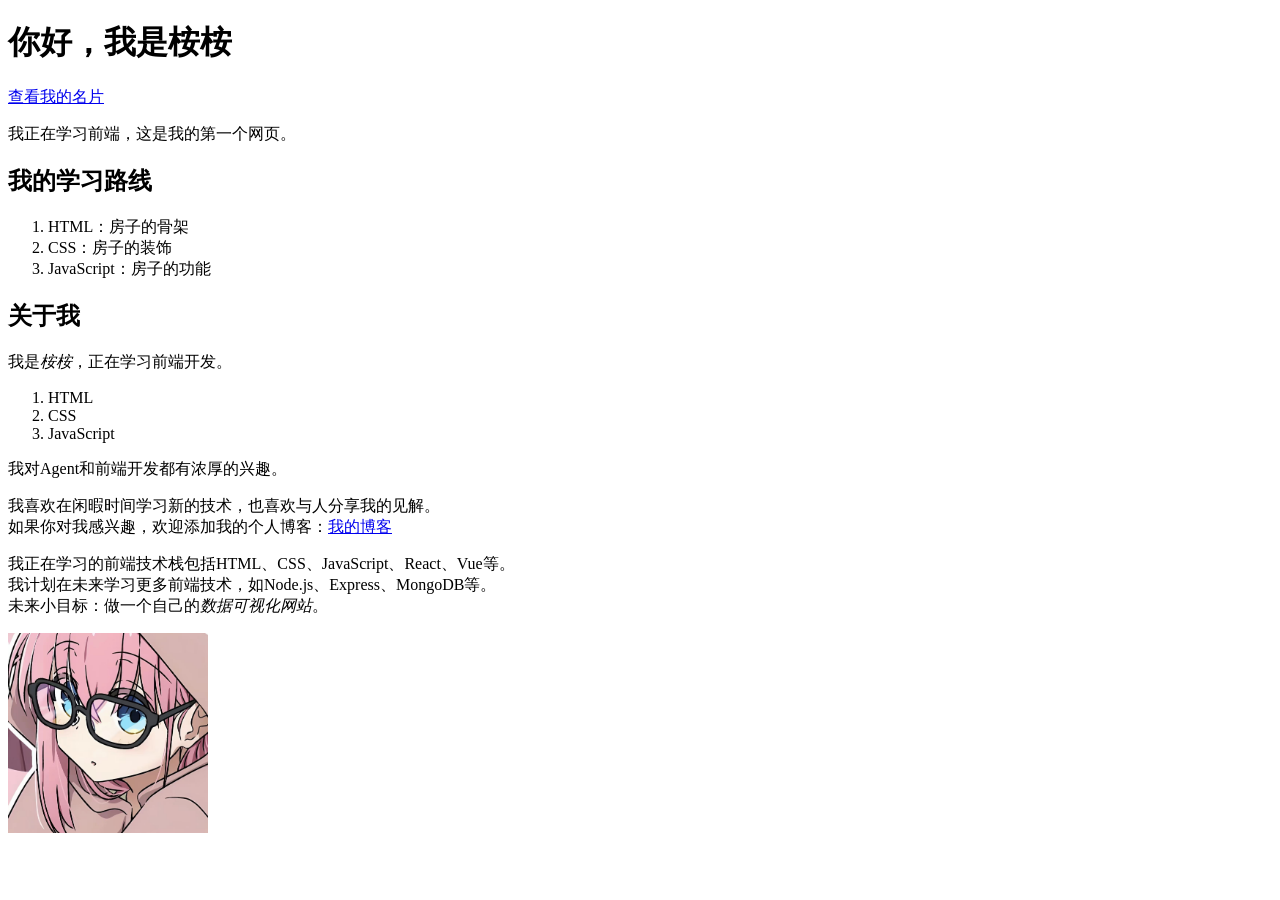
==== stage-02-frontend/01-html/my-first-page.html @ 8a8e9ca1 "2026-09-15 前端笔记大补：href 三种地址/target/_blank 搭档/包裹法/缩进与注释/img 尺寸，新增 my-notes 学习导航页与 Codecademy 博客练习（axe" ====
<!DOCTYPE html>
<!-- 上面这行告诉浏览器：这是一份现代 HTML 文档，请用标准模式渲染 -->

<html lang="zh-CN">
<!-- 整个页面的根标签；lang 声明内容是中文，方便浏览器和搜索引擎理解 -->

<head>
  <!-- “后台”区域：写给浏览器看的配置信息，不会显示在页面正文中 -->

  <meta charset="UTF-8">
  <!-- 声明编码为 UTF-8，中文才不会乱码 -->
  <!-- 还记得 Docker 那次 nginx 显示“鎴戠殑”吗？就是缺了这一行 -->

  <title>我的第一个网页</title>
  <!-- 显示在浏览器标签页上的标题，也是搜索结果里的标题 -->
</head>

<body>
  <!-- “前台”区域：用户真正能看到的内容，全部写在这里 -->

  <h1>你好，我是桉桉</h1>
  <!-- h1 = 一级标题（heading 1），页面上最大的字 -->
  <!-- 一个页面一般只用一次，相当于文章的大标题 -->
  <a href="#profile">查看我的名片</a> 

  <p>我正在学习前端，这是我的第一个网页。</p>
  <!-- p = paragraph（段落），放一段普通文字 -->

  <!-- ========== 小练习区域 ========== -->
  <div>
    <h2>我的学习路线</h2>
    <ol>
      <li>HTML：房子的骨架</li>
      <li>CSS：房子的装饰</li>
      <li>JavaScript：房子的功能</li>
    </ol>
  </div>
  <!-- 任务：在下面用 h2、p、ol+li 写一段自我介绍 -->
  <!-- 提示：ol = ordered list（有序列表），li = list item（列表项） -->

  <div id="profile">
    <h2>关于我</h2>
    <p>我是<em>桉桉</em>，正在学习前端开发。</p>
    <ol>
      <li>HTML</li>
      <li>CSS</li>
      <li>JavaScript</li>
    </ol>
    <p>我对Agent和前端开发都有浓厚的兴趣。</p>
    <p>我喜欢在闲暇时间学习新的技术，也喜欢与人分享我的见解。<br>如果你对我感兴趣，欢迎添加我的个人博客：<a href="https://www.modusensus.space" target="_blank" rel="noopener noreferrer">我的博客</a></p>
    <p>我正在学习的前端技术栈包括HTML、CSS、JavaScript、React、Vue等。<br>
      我计划在未来学习更多前端技术，如Node.js、Express、MongoDB等。<br>未来小目标：做一个自己的<em>数据可视化网站</em>。</p>
    <img src="头像.jpg" alt="我的头像" width="200" height="200">
  </div>

</body>

</html>
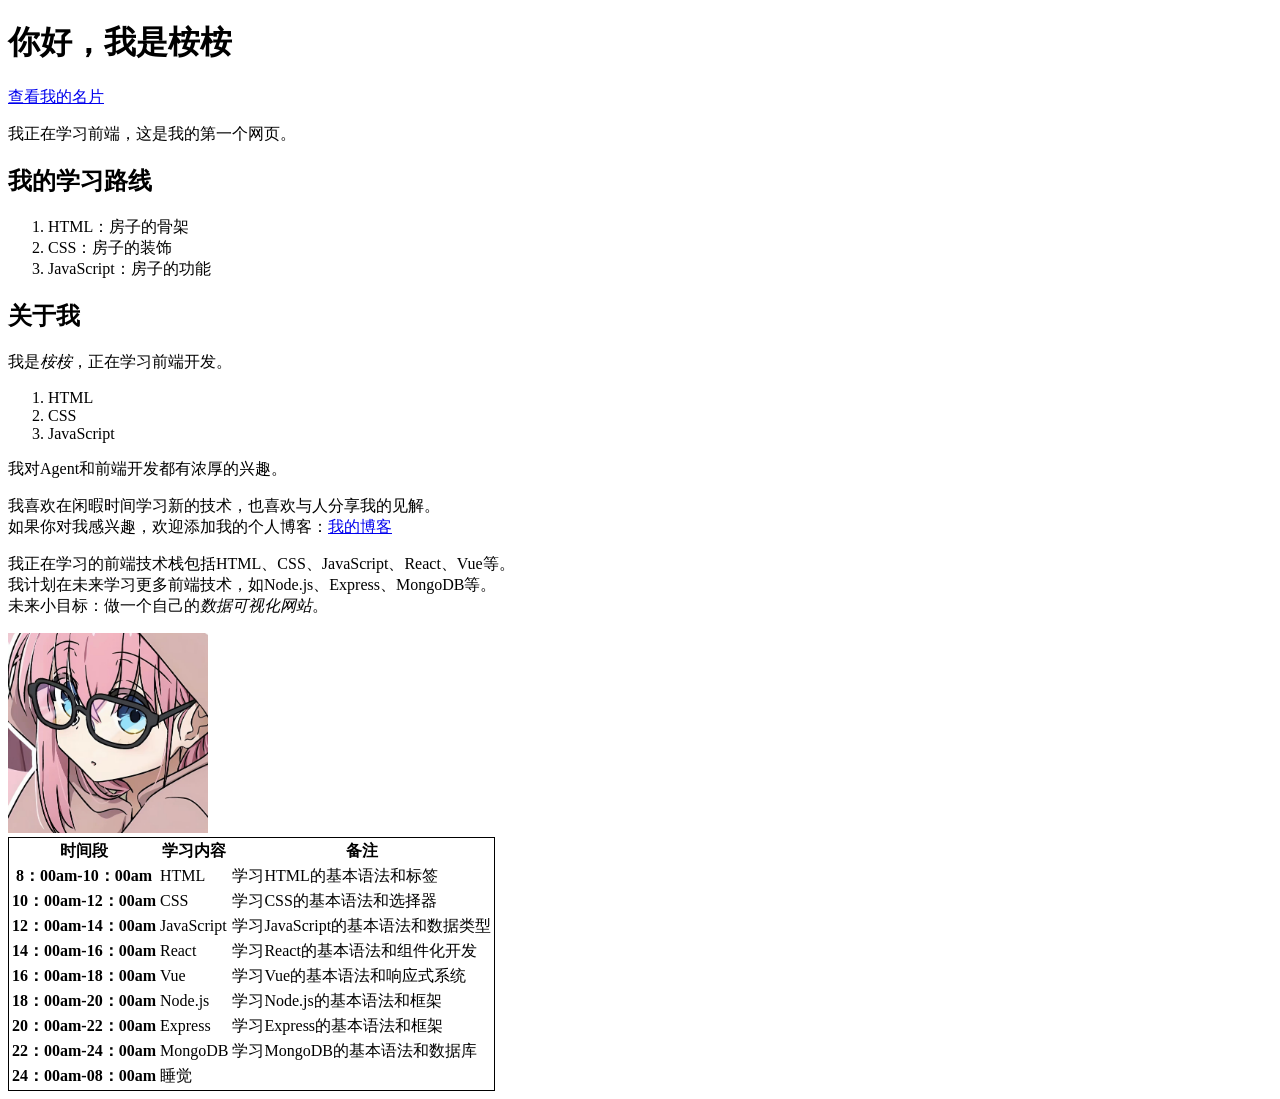
==== commit 32cef72e: "2026-09-15 表格通关：table 家族/scope 表头/老古董 border/HTTP 请求与 form 笔记，my-first-page 加每日学习时间表（thead 三件套待补）" ====
--- a/stage-02-frontend/01-html/my-first-page.html
+++ b/stage-02-frontend/01-html/my-first-page.html
@@ -52,6 +52,64 @@
       我计划在未来学习更多前端技术，如Node.js、Express、MongoDB等。<br>未来小目标：做一个自己的<em>数据可视化网站</em>。</p>
     <img src="头像.jpg" alt="我的头像" width="200" height="200">
   </div>
+  
+  <div id="table">
+    <table style = "border: 1px solid black;">
+      <thead>
+        <tr>
+          <th scope="col">时间段</th>
+          <th scope="col">学习内容</th>
+          <th scope="col">备注</th>
+        </tr>
+      </thead>
+      <tbody>
+        <tr>
+          <th scope="row">8：00am-10：00am</th> 
+          <td>HTML</td>
+          <td>学习HTML的基本语法和标签</td>
+        </tr>
+        <tr>
+          <th scope="row">10：00am-12：00am</th> 
+          <td>CSS</td>
+          <td>学习CSS的基本语法和选择器</td>
+        </tr>
+        <tr>
+          <th scope="row">12：00am-14：00am</th> 
+          <td>JavaScript</td>
+          <td>学习JavaScript的基本语法和数据类型</td>
+        </tr>
+        <tr>
+          <th scope="row">14：00am-16：00am</th> 
+          <td>React</td>
+          <td>学习React的基本语法和组件化开发</td>
+        </tr>
+        <tr>
+          <th scope="row">16：00am-18：00am</th> 
+          <td>Vue</td>
+          <td>学习Vue的基本语法和响应式系统</td>
+        </tr>
+        <tr>
+          <th scope="row">18：00am-20：00am</th> 
+          <td>Node.js</td>
+          <td>学习Node.js的基本语法和框架</td>
+        </tr>
+        <tr>
+          <th scope="row">20：00am-22：00am</th> 
+          <td>Express</td>
+          <td>学习Express的基本语法和框架</td>
+        </tr>
+        <tr>
+          <th scope="row">22：00am-24：00am</th> 
+          <td>MongoDB</td>
+          <td>学习MongoDB的基本语法和数据库</td>
+        </tr>
+        <tr>
+          <th scope="row">24：00am-08：00am</th> 
+          <td colspan="2">睡觉</td>
+        </tr>
+      </tbody>
+    </table>
+  </div>
 
 </body>
 
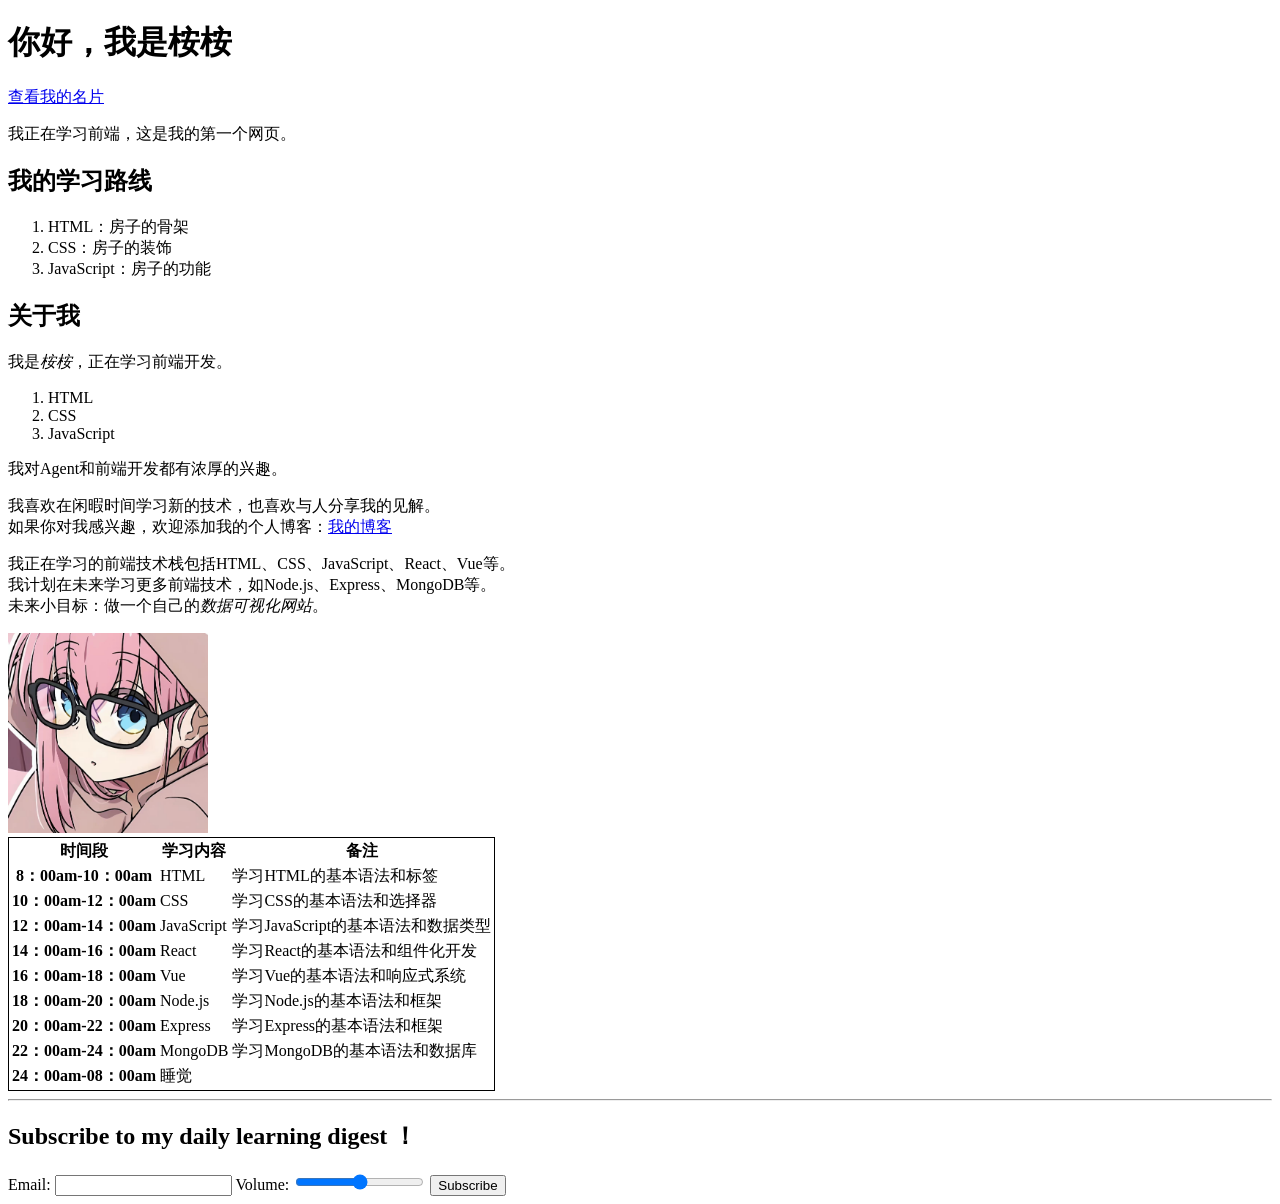
==== commit 3a815e21: "2026-09-16 表单收官：name 与 id 辨析/hr 与 section 入门，html-notes 补 label 与 input 语义，my-first-page 重构 section " ====
--- a/stage-02-frontend/01-html/my-first-page.html
+++ b/stage-02-frontend/01-html/my-first-page.html
@@ -110,7 +110,27 @@
       </tbody>
     </table>
   </div>
+  
 
+  <hr>
+  <section>
+    <h2>Subscribe to my daily learning digest ！</h2>
+
+    <form action="#" method="POST">
+
+      <label for="email">Email:</label>
+
+      <input type="email" name="email" id="email">
+
+      <label for="volume">Volume:</label>
+
+      <input type="range" name="volume" id="volume" min="0" max="100" step="10">
+
+      <input type="submit"  value="Subscribe">
+    </form>
+  </section>
+
+  
 </body>
 
 </html>
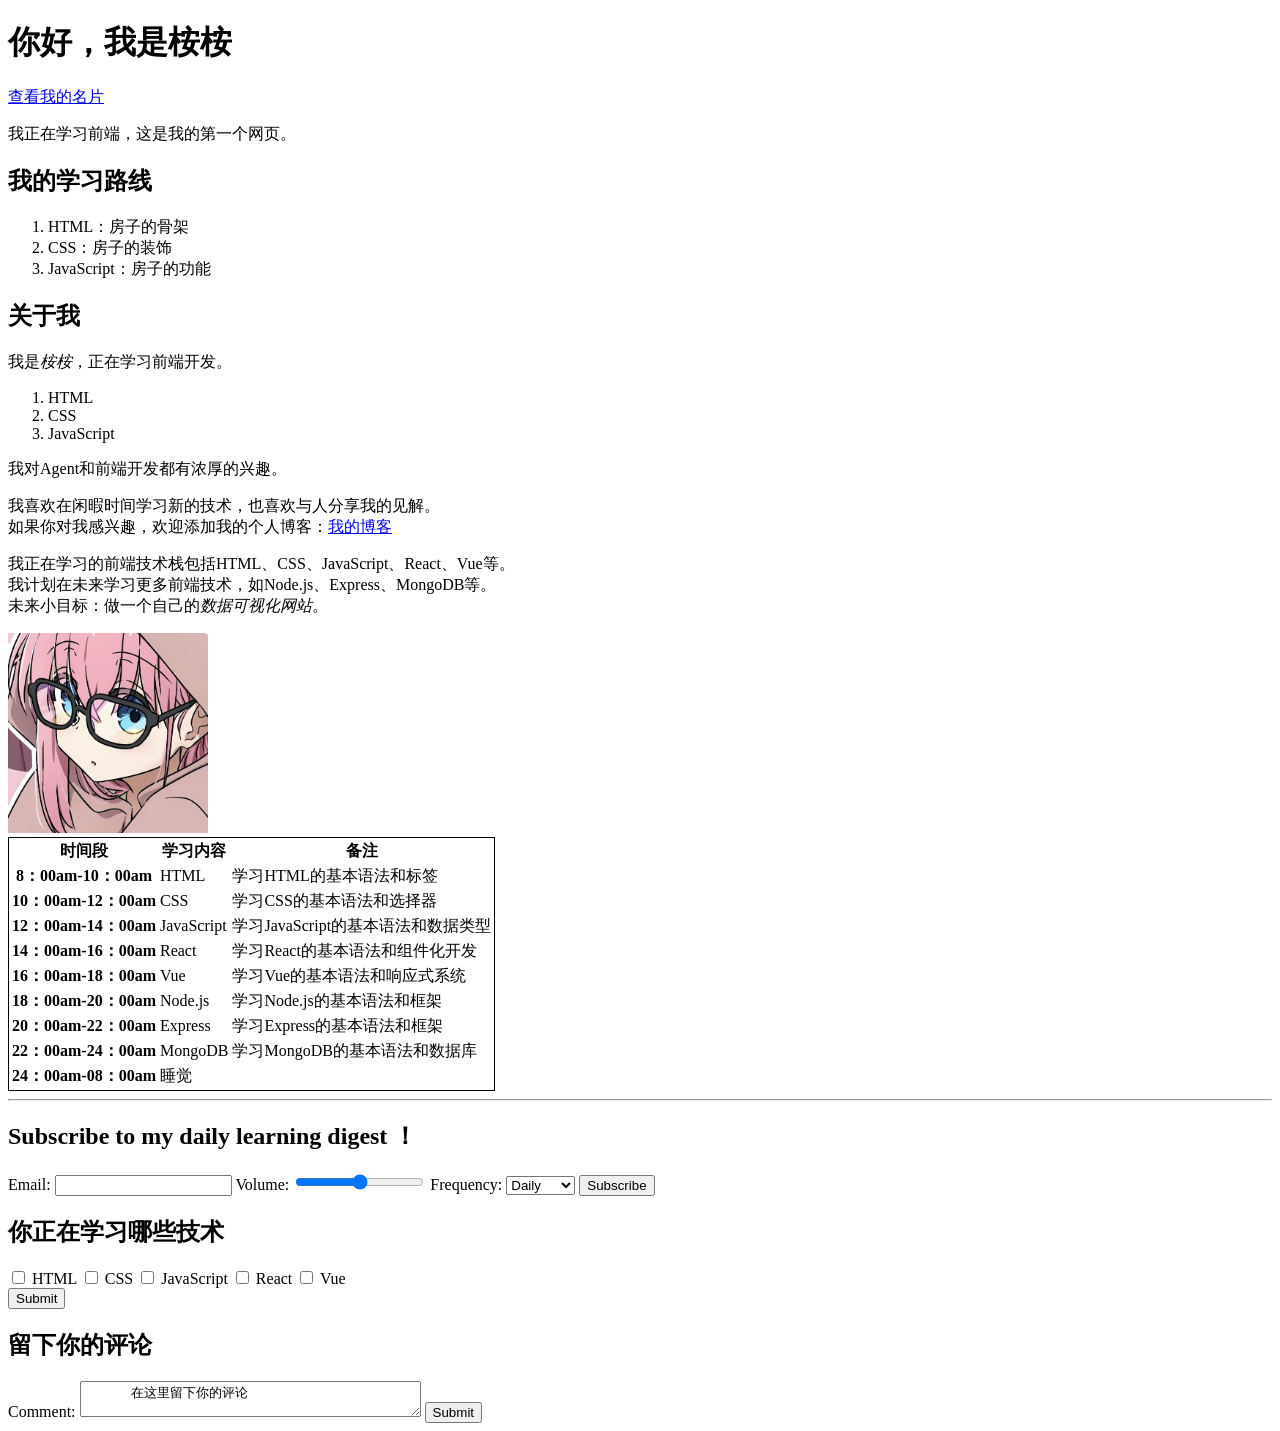
==== commit 379c9755: "docs(html): add form controls and html form notes add frequency select, tech stack checkbox form and" ====
--- a/stage-02-frontend/01-html/my-first-page.html
+++ b/stage-02-frontend/01-html/my-first-page.html
@@ -126,7 +126,47 @@
 
       <input type="range" name="volume" id="volume" min="0" max="100" step="10">
 
+      <label for="frequency">Frequency:</label>
+
+      <select name="frequency" id="frequency">
+        <option value="daily">Daily</option>
+        <option value="weekly">Weekly</option>
+        <option value="monthly">Monthly</option>
+      </select>
+
       <input type="submit"  value="Subscribe">
+    </form>
+  </section>
+  <section>
+    <h2>你正在学习哪些技术</h2>
+    <form action="#" method="POST">
+      <input type="checkbox" name="html" id="html" value="html">
+      <label for="html">HTML</label>
+
+      <input type="checkbox" name="css" id="css" value="css">
+      <label for="css">CSS</label>
+
+      <input type="checkbox" name="javascript" id="javascript" value="javascript">
+      <label for="javascript">JavaScript</label>
+
+      <input type="checkbox" name="react" id="react" value="react">
+      <label for="react">React</label>
+
+      <input type="checkbox" name="vue" id="vue" value="vue">
+      <label for="vue">Vue</label>
+      <br>
+      <input type="submit" value="Submit">
+    </form>
+  </section>
+
+  <section>
+    <h2>留下你的评论</h2>
+    <form action="#" method="POST">
+      <label for="comment">Comment:</label>
+      <textarea name="comment" id="comment" row="4" cols="40">
+      在这里留下你的评论
+      </textarea>
+      <input type="submit" value="Submit">
     </form>
   </section>
 
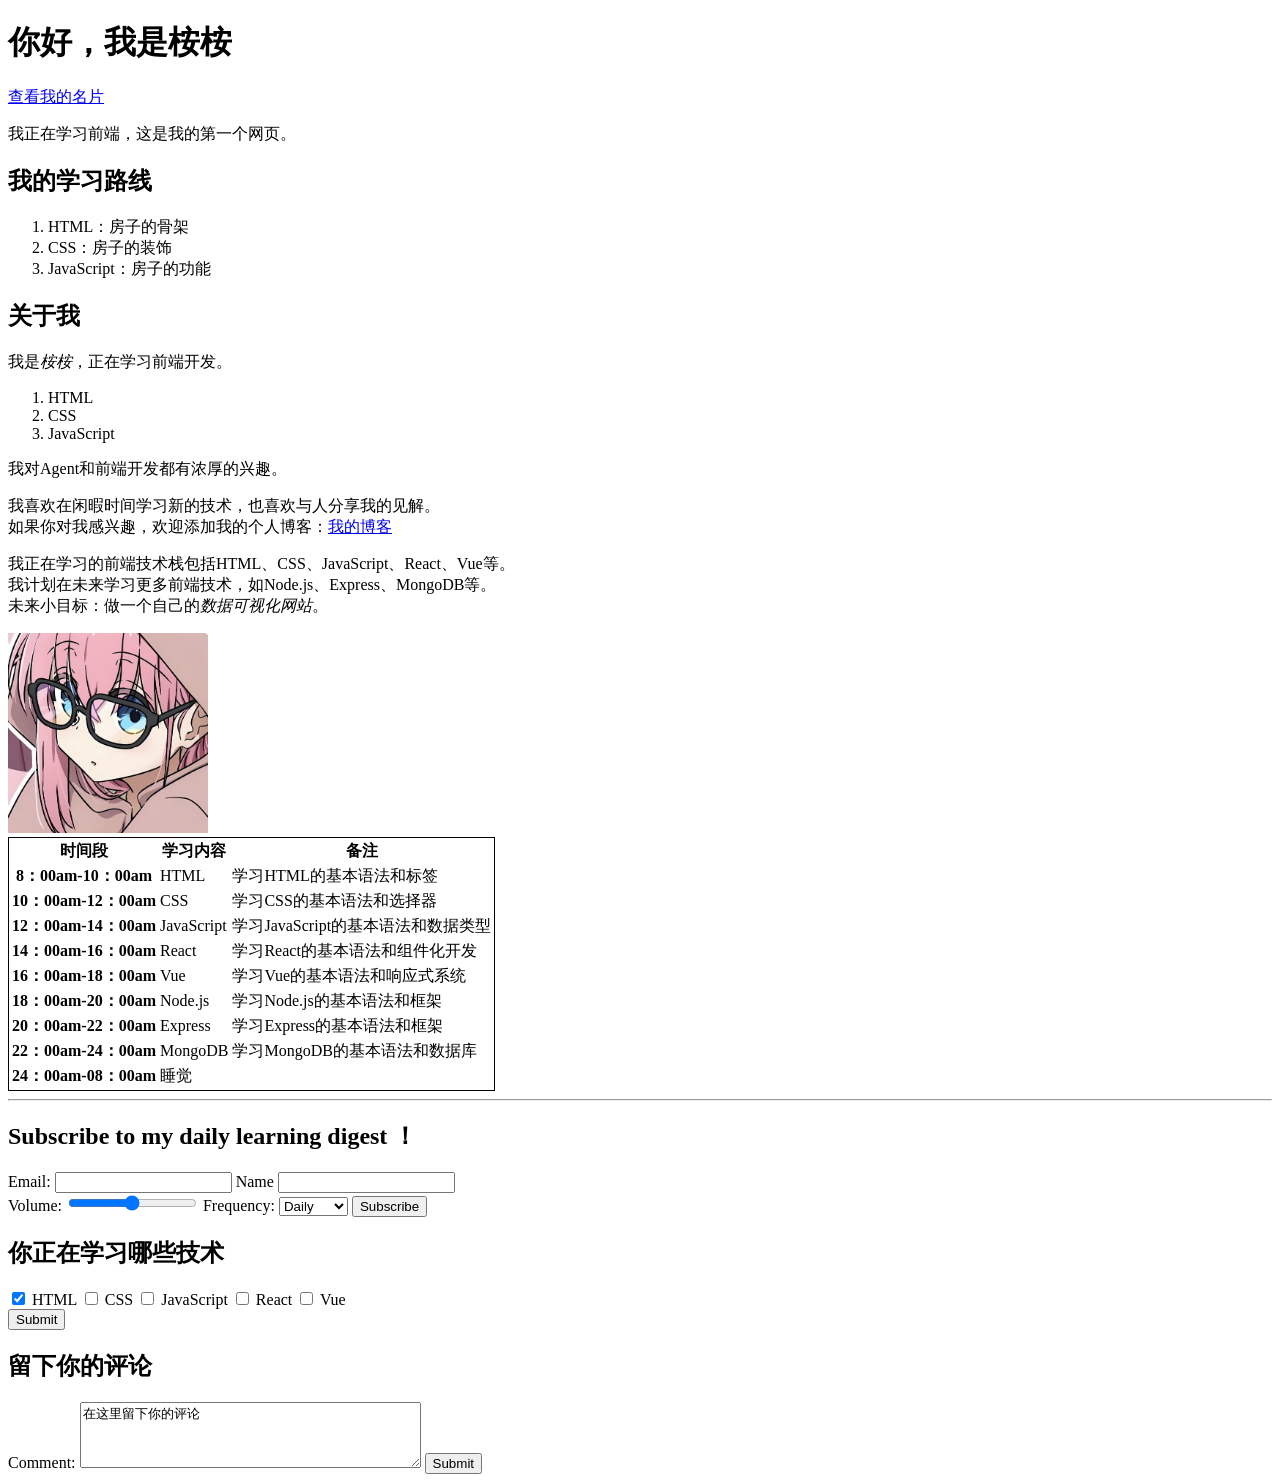
==== commit a196a199: "feat(html): 完善表单功能与修复细节 1. 新增姓名输入框并添加表单验证规则 2. 默认勾选HTML学习复选框 3. 修复textarea属性拼写错误与内容格式 4. 更新HTML笔记文档，" ====
--- a/stage-02-frontend/01-html/my-first-page.html
+++ b/stage-02-frontend/01-html/my-first-page.html
@@ -120,7 +120,12 @@
 
       <label for="email">Email:</label>
 
-      <input type="email" name="email" id="email">
+      <input type="email" name="email" id="email" required>
+
+      <label for="name">Name</label>
+
+      <input type="text" name="name" id="name" minlength="3" maxlength="10" required>
+      <br>
 
       <label for="volume">Volume:</label>
 
@@ -140,7 +145,7 @@
   <section>
     <h2>你正在学习哪些技术</h2>
     <form action="#" method="POST">
-      <input type="checkbox" name="html" id="html" value="html">
+      <input type="checkbox" name="html" id="html" value="html" checked>
       <label for="html">HTML</label>
 
       <input type="checkbox" name="css" id="css" value="css">
@@ -163,9 +168,7 @@
     <h2>留下你的评论</h2>
     <form action="#" method="POST">
       <label for="comment">Comment:</label>
-      <textarea name="comment" id="comment" row="4" cols="40">
-      在这里留下你的评论
-      </textarea>
+      <textarea name="comment" id="comment" rows="4" cols="40">在这里留下你的评论</textarea>
       <input type="submit" value="Submit">
     </form>
   </section>
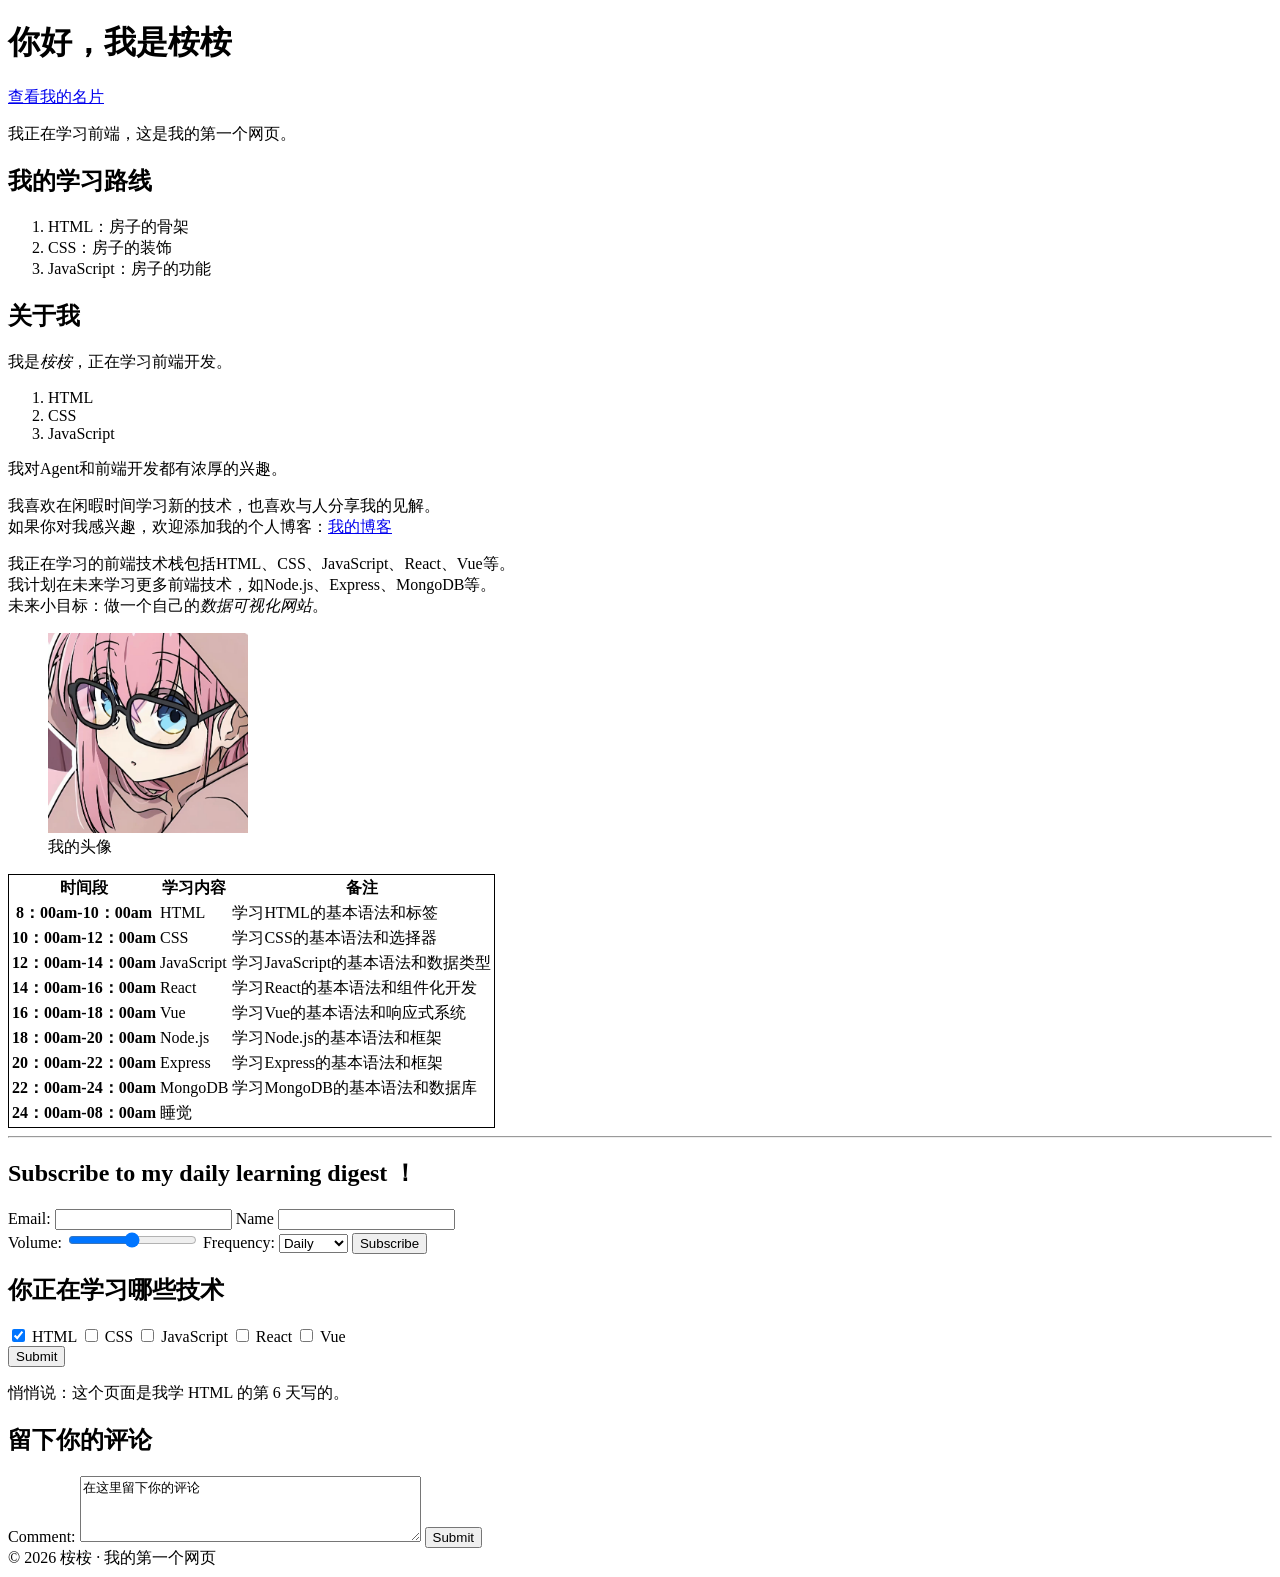
==== commit 8d7b3c1f: "docs(html): 完成HTML语义化全章节笔记与示例页面改造 1. 新增语义化标签完整章节，详解header/nav/main/article/aside/figure等标签的使用规则与避坑点 " ====
--- a/stage-02-frontend/01-html/my-first-page.html
+++ b/stage-02-frontend/01-html/my-first-page.html
@@ -17,163 +17,178 @@
 
 <body>
   <!-- “前台”区域：用户真正能看到的内容，全部写在这里 -->
+  <header>
+    <!-- h1 = 一级标题（heading 1），页面上最大的字 -->
+    <!-- 一个页面一般只用一次，相当于文章的大标题 -->
+    <h1>你好，我是桉桉</h1>
+    <nav>
+      <a href="#profile">查看我的名片</a> 
+    </nav>
 
-  <h1>你好，我是桉桉</h1>
-  <!-- h1 = 一级标题（heading 1），页面上最大的字 -->
-  <!-- 一个页面一般只用一次，相当于文章的大标题 -->
-  <a href="#profile">查看我的名片</a> 
-
-  <p>我正在学习前端，这是我的第一个网页。</p>
-  <!-- p = paragraph（段落），放一段普通文字 -->
+    <p>我正在学习前端，这是我的第一个网页。</p>
+    <!-- p = paragraph（段落），放一段普通文字 -->
+  </header>
 
   <!-- ========== 小练习区域 ========== -->
-  <div>
-    <h2>我的学习路线</h2>
-    <ol>
-      <li>HTML：房子的骨架</li>
-      <li>CSS：房子的装饰</li>
-      <li>JavaScript：房子的功能</li>
-    </ol>
-  </div>
-  <!-- 任务：在下面用 h2、p、ol+li 写一段自我介绍 -->
-  <!-- 提示：ol = ordered list（有序列表），li = list item（列表项） -->
+  <main>
+    <div>
+      <h2>我的学习路线</h2>
+      <ol>
+        <li>HTML：房子的骨架</li>
+        <li>CSS：房子的装饰</li>
+        <li>JavaScript：房子的功能</li>
+      </ol>
+    </div>
+    <!-- 任务：在下面用 h2、p、ol+li 写一段自我介绍 -->
+    <!-- 提示：ol = ordered list（有序列表），li = list item（列表项） -->
 
-  <div id="profile">
-    <h2>关于我</h2>
-    <p>我是<em>桉桉</em>，正在学习前端开发。</p>
-    <ol>
-      <li>HTML</li>
-      <li>CSS</li>
-      <li>JavaScript</li>
-    </ol>
-    <p>我对Agent和前端开发都有浓厚的兴趣。</p>
-    <p>我喜欢在闲暇时间学习新的技术，也喜欢与人分享我的见解。<br>如果你对我感兴趣，欢迎添加我的个人博客：<a href="https://www.modusensus.space" target="_blank" rel="noopener noreferrer">我的博客</a></p>
-    <p>我正在学习的前端技术栈包括HTML、CSS、JavaScript、React、Vue等。<br>
-      我计划在未来学习更多前端技术，如Node.js、Express、MongoDB等。<br>未来小目标：做一个自己的<em>数据可视化网站</em>。</p>
-    <img src="头像.jpg" alt="我的头像" width="200" height="200">
-  </div>
+    
+    <article id="profile">
+      <h2>关于我</h2>
+      <p>我是<em>桉桉</em>，正在学习前端开发。</p>
+      <ol>
+        <li>HTML</li>
+        <li>CSS</li>
+        <li>JavaScript</li>
+      </ol>
+      <p>我对Agent和前端开发都有浓厚的兴趣。</p>
+      <p>我喜欢在闲暇时间学习新的技术，也喜欢与人分享我的见解。<br>如果你对我感兴趣，欢迎添加我的个人博客：<a href="https://www.modusensus.space" target="_blank" rel="noopener noreferrer">我的博客</a></p>
+      <p>我正在学习的前端技术栈包括HTML、CSS、JavaScript、React、Vue等。<br>
+        我计划在未来学习更多前端技术，如Node.js、Express、MongoDB等。<br>未来小目标：做一个自己的<em>数据可视化网站</em>。</p>
+      
+      <figure>
+        <img src="头像.jpg" alt="我的头像" width="200" height="200">
+        <figcaption>我的头像</figcaption>
+      </figure>
+    </article>
+    
+    
+    <div id="table">
+      <table style = "border: 1px solid black;">
+        <thead>
+          <tr>
+            <th scope="col">时间段</th>
+            <th scope="col">学习内容</th>
+            <th scope="col">备注</th>
+          </tr>
+        </thead>
+        <tbody>
+          <tr>
+            <th scope="row">8：00am-10：00am</th> 
+            <td>HTML</td>
+            <td>学习HTML的基本语法和标签</td>
+          </tr>
+          <tr>
+            <th scope="row">10：00am-12：00am</th> 
+            <td>CSS</td>
+            <td>学习CSS的基本语法和选择器</td>
+          </tr>
+          <tr>
+            <th scope="row">12：00am-14：00am</th> 
+            <td>JavaScript</td>
+            <td>学习JavaScript的基本语法和数据类型</td>
+          </tr>
+          <tr>
+            <th scope="row">14：00am-16：00am</th> 
+            <td>React</td>
+            <td>学习React的基本语法和组件化开发</td>
+          </tr>
+          <tr>
+            <th scope="row">16：00am-18：00am</th> 
+            <td>Vue</td>
+            <td>学习Vue的基本语法和响应式系统</td>
+          </tr>
+          <tr>
+            <th scope="row">18：00am-20：00am</th> 
+            <td>Node.js</td>
+            <td>学习Node.js的基本语法和框架</td>
+          </tr>
+          <tr>
+            <th scope="row">20：00am-22：00am</th> 
+            <td>Express</td>
+            <td>学习Express的基本语法和框架</td>
+          </tr>
+          <tr>
+            <th scope="row">22：00am-24：00am</th> 
+            <td>MongoDB</td>
+            <td>学习MongoDB的基本语法和数据库</td>
+          </tr>
+          <tr>
+            <th scope="row">24：00am-08：00am</th> 
+            <td colspan="2">睡觉</td>
+          </tr>
+        </tbody>
+      </table>
+    </div>
+    
+
+    <hr>
+    <section>
+      <h2>Subscribe to my daily learning digest ！</h2>
+
+      <form action="#" method="POST">
+
+        <label for="email">Email:</label>
+
+        <input type="email" name="email" id="email" required>
+
+        <label for="name">Name</label>
+
+        <input type="text" name="name" id="name" required pattern="[A-Za-z0-9]{3,}">
+        <br>
+
+        <label for="volume">Volume:</label>
+
+        <input type="range" name="volume" id="volume" min="0" max="100" step="10">
+
+        <label for="frequency">Frequency:</label>
+
+        <select name="frequency" id="frequency">
+          <option value="daily">Daily</option>
+          <option value="weekly">Weekly</option>
+          <option value="monthly">Monthly</option>
+        </select>
+
+        <input type="submit"  value="Subscribe">
+      </form>
+    </section>
+    <section>
+      <h2>你正在学习哪些技术</h2>
+      <form action="#" method="POST">
+        <input type="checkbox" name="html" id="html" value="html" checked>
+        <label for="html">HTML</label>
+
+        <input type="checkbox" name="css" id="css" value="css">
+        <label for="css">CSS</label>
+
+        <input type="checkbox" name="javascript" id="javascript" value="javascript">
+        <label for="javascript">JavaScript</label>
+
+        <input type="checkbox" name="react" id="react" value="react">
+        <label for="react">React</label>
+
+        <input type="checkbox" name="vue" id="vue" value="vue">
+        <label for="vue">Vue</label>
+        <br>
+        <input type="submit" value="Submit">
+      </form>
+    </section>
+
+    <aside>
+      <p>悄悄说：这个页面是我学 HTML 的第 6 天写的。</p>
+    </aside>
+
+    <section>
+      <h2>留下你的评论</h2>
+      <form action="#" method="POST">
+        <label for="comment">Comment:</label>
+        <textarea name="comment" id="comment" rows="4" cols="40">在这里留下你的评论</textarea>
+        <input type="submit" value="Submit">
+      </form>
+    </section>
+  </main>
   
-  <div id="table">
-    <table style = "border: 1px solid black;">
-      <thead>
-        <tr>
-          <th scope="col">时间段</th>
-          <th scope="col">学习内容</th>
-          <th scope="col">备注</th>
-        </tr>
-      </thead>
-      <tbody>
-        <tr>
-          <th scope="row">8：00am-10：00am</th> 
-          <td>HTML</td>
-          <td>学习HTML的基本语法和标签</td>
-        </tr>
-        <tr>
-          <th scope="row">10：00am-12：00am</th> 
-          <td>CSS</td>
-          <td>学习CSS的基本语法和选择器</td>
-        </tr>
-        <tr>
-          <th scope="row">12：00am-14：00am</th> 
-          <td>JavaScript</td>
-          <td>学习JavaScript的基本语法和数据类型</td>
-        </tr>
-        <tr>
-          <th scope="row">14：00am-16：00am</th> 
-          <td>React</td>
-          <td>学习React的基本语法和组件化开发</td>
-        </tr>
-        <tr>
-          <th scope="row">16：00am-18：00am</th> 
-          <td>Vue</td>
-          <td>学习Vue的基本语法和响应式系统</td>
-        </tr>
-        <tr>
-          <th scope="row">18：00am-20：00am</th> 
-          <td>Node.js</td>
-          <td>学习Node.js的基本语法和框架</td>
-        </tr>
-        <tr>
-          <th scope="row">20：00am-22：00am</th> 
-          <td>Express</td>
-          <td>学习Express的基本语法和框架</td>
-        </tr>
-        <tr>
-          <th scope="row">22：00am-24：00am</th> 
-          <td>MongoDB</td>
-          <td>学习MongoDB的基本语法和数据库</td>
-        </tr>
-        <tr>
-          <th scope="row">24：00am-08：00am</th> 
-          <td colspan="2">睡觉</td>
-        </tr>
-      </tbody>
-    </table>
-  </div>
-  
-
-  <hr>
-  <section>
-    <h2>Subscribe to my daily learning digest ！</h2>
-
-    <form action="#" method="POST">
-
-      <label for="email">Email:</label>
-
-      <input type="email" name="email" id="email" required>
-
-      <label for="name">Name</label>
-
-      <input type="text" name="name" id="name" minlength="3" maxlength="10" required>
-      <br>
-
-      <label for="volume">Volume:</label>
-
-      <input type="range" name="volume" id="volume" min="0" max="100" step="10">
-
-      <label for="frequency">Frequency:</label>
-
-      <select name="frequency" id="frequency">
-        <option value="daily">Daily</option>
-        <option value="weekly">Weekly</option>
-        <option value="monthly">Monthly</option>
-      </select>
-
-      <input type="submit"  value="Subscribe">
-    </form>
-  </section>
-  <section>
-    <h2>你正在学习哪些技术</h2>
-    <form action="#" method="POST">
-      <input type="checkbox" name="html" id="html" value="html" checked>
-      <label for="html">HTML</label>
-
-      <input type="checkbox" name="css" id="css" value="css">
-      <label for="css">CSS</label>
-
-      <input type="checkbox" name="javascript" id="javascript" value="javascript">
-      <label for="javascript">JavaScript</label>
-
-      <input type="checkbox" name="react" id="react" value="react">
-      <label for="react">React</label>
-
-      <input type="checkbox" name="vue" id="vue" value="vue">
-      <label for="vue">Vue</label>
-      <br>
-      <input type="submit" value="Submit">
-    </form>
-  </section>
-
-  <section>
-    <h2>留下你的评论</h2>
-    <form action="#" method="POST">
-      <label for="comment">Comment:</label>
-      <textarea name="comment" id="comment" rows="4" cols="40">在这里留下你的评论</textarea>
-      <input type="submit" value="Submit">
-    </form>
-  </section>
-
-  
+  <footer>© 2026 桉桉 · 我的第一个网页</footer>
 </body>
 
 </html>
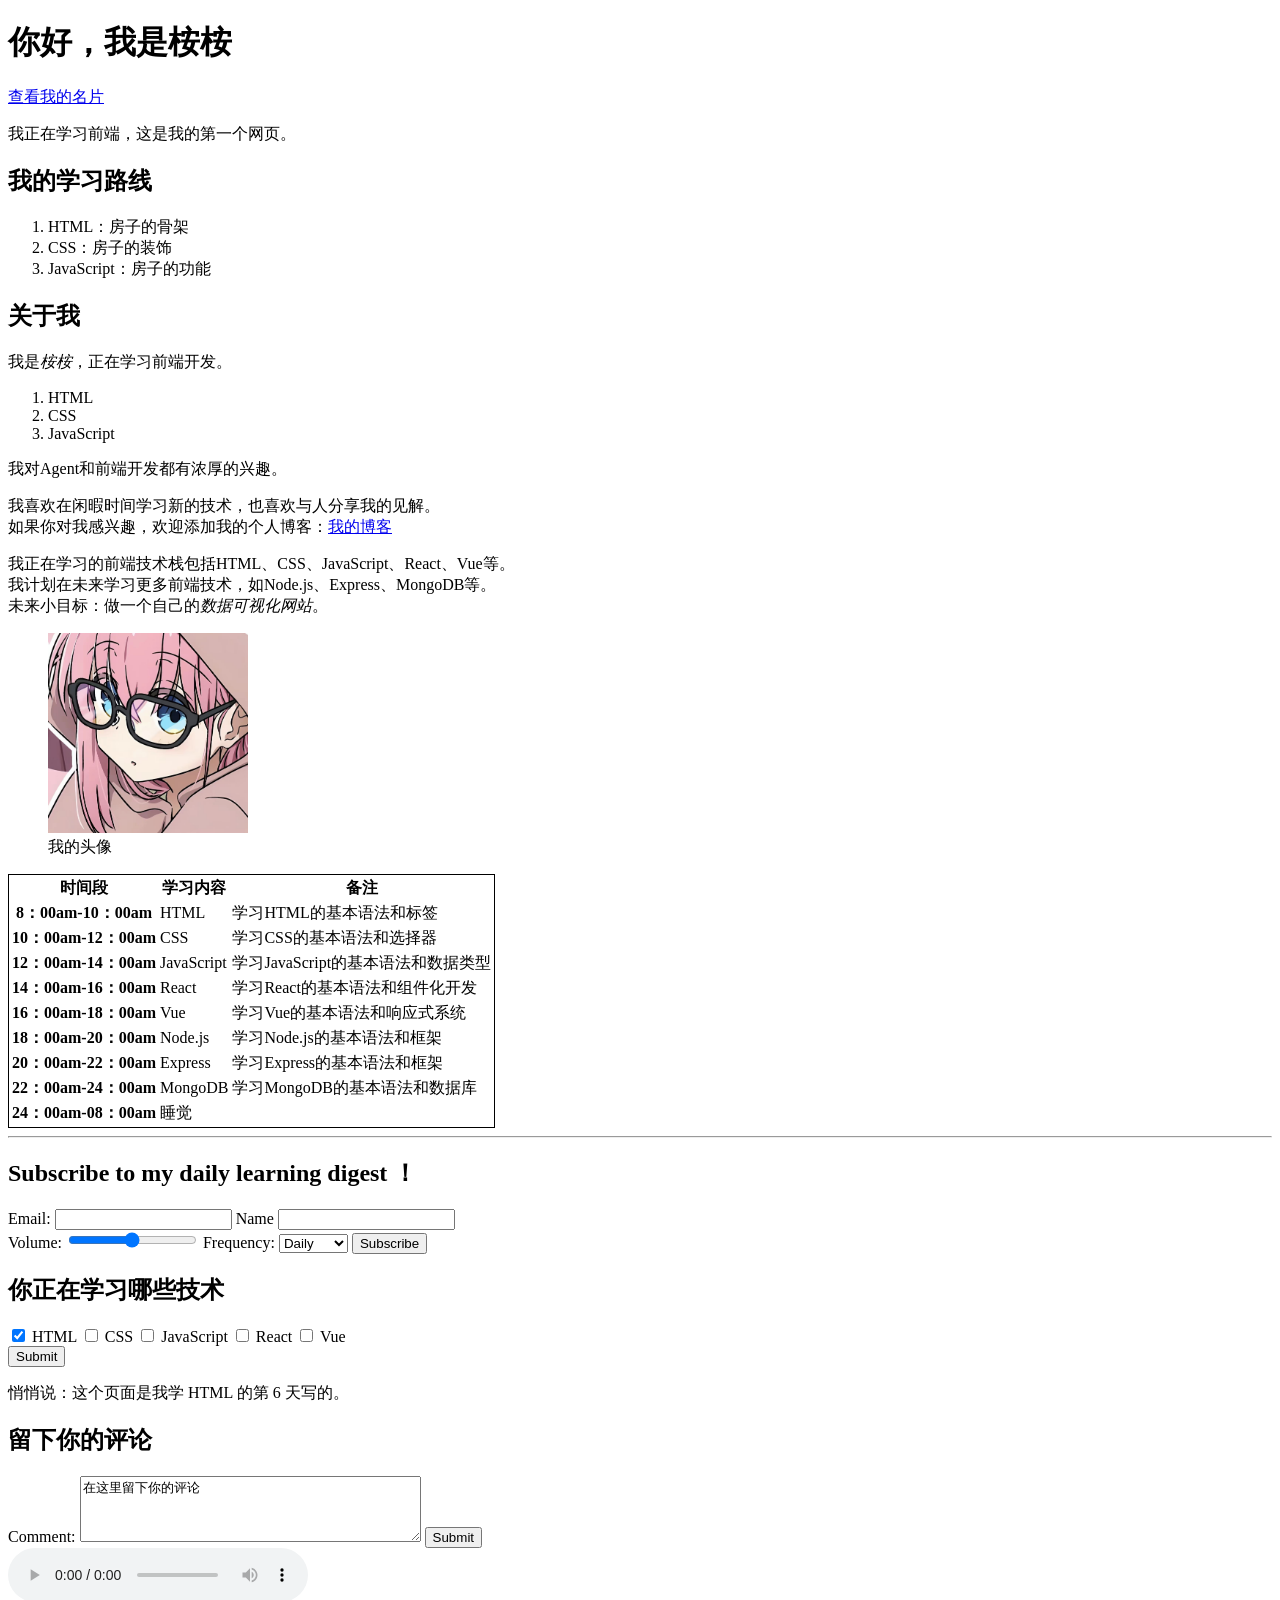
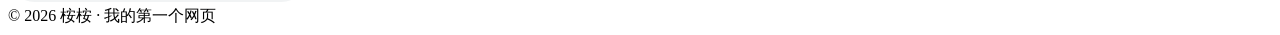
==== commit 4ca08591: "docs(html): 补 audio 音频盒章节与布尔属性清单，页面加播放器 - video 章节扩写为 video 与 audio 媒体播放盒：fallback 与 controls 的位置对照表" ====
--- a/stage-02-frontend/01-html/my-first-page.html
+++ b/stage-02-frontend/01-html/my-first-page.html
@@ -186,6 +186,9 @@
         <input type="submit" value="Submit">
       </form>
     </section>
+    <audio src="music.mp3" controls>
+      你的浏览器不支持音频播放
+    </audio>
   </main>
   
   <footer>© 2026 桉桉 · 我的第一个网页</footer>
